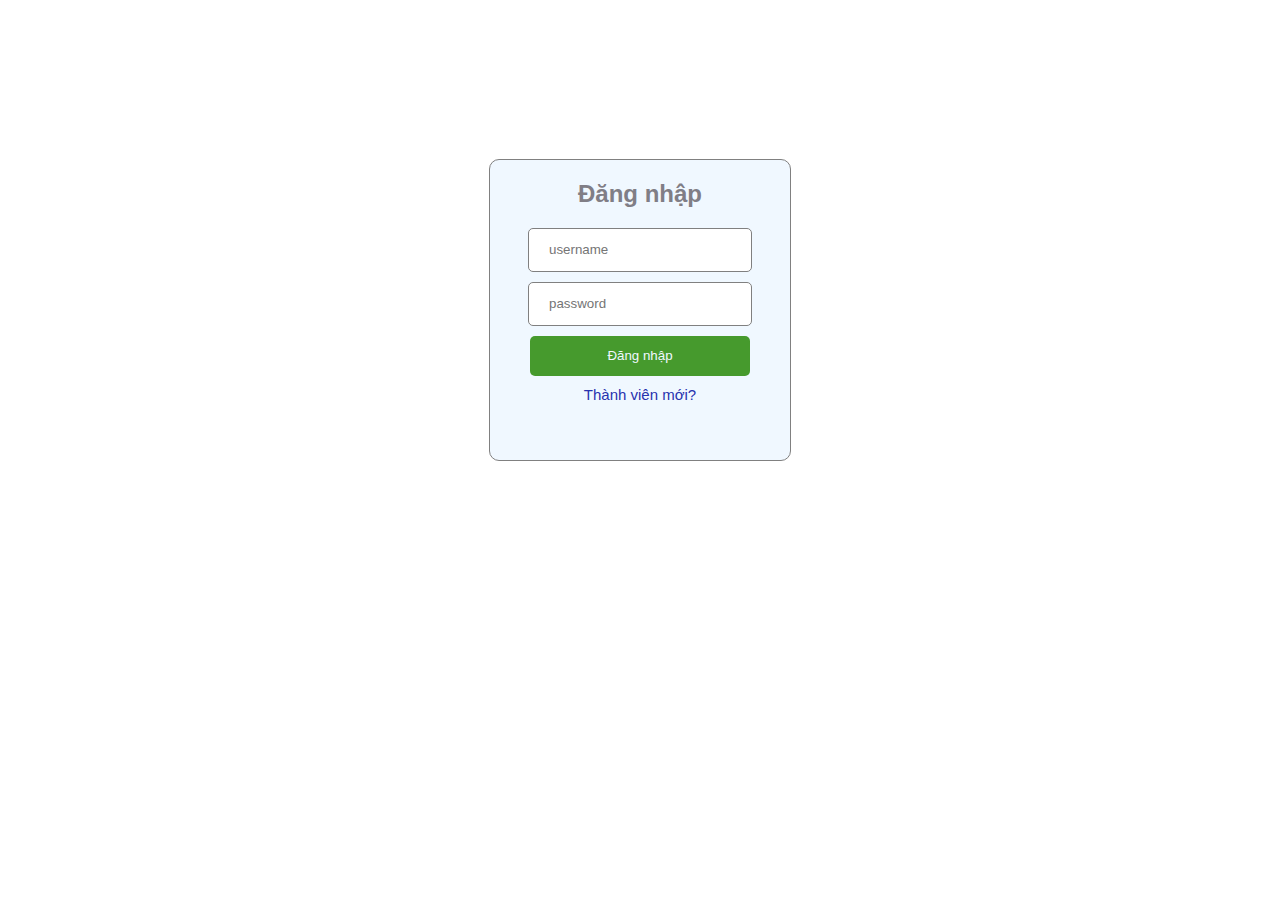
==== login.html @ 0299527a "Add files via upload" ====
<!DOCTYPE html>
<html>
    <head>
        <title>Đăng nhập</title>
        <link rel="stylesheet" type="text/css" href="login.css">
    </head>
    <body>
        <form onsubmit="login()">
            <div class="login">
                <h2>Đăng nhập</h2>
                <input id="username" type="text" placeholder="username">
                <input id="password" type="password" placeholder="password">
                <button>Đăng nhập</button>
                <a href="registration.html">Thành viên mới?</a>
            </div>
        </form>
        <script src="registration_script.js"></script>
    </body>
</html>
---- login.css ----
.login{
    width: 300px;
    height: 300px;
    border: 1px solid gray;
    border-radius: 10px;
    text-align: center;
    position: absolute;
    left: 50%;
    transform: translate(-50%, 50%);
    background-color: aliceblue;

}
h2{
    color: rgb(128, 126, 134);
    font-family: sans-serif;
}
a{
    display: block;
    color: rgb(39, 50, 174);
    font-family: sans-serif;
    font-size: 15px;
    text-decoration: none;
}
a:hover{
    text-decoration: underline;
}

input{
    width: 200px;
    height: 40px;
    margin-bottom: 10px;
    border-radius: 5px;
    border: 1px solid grey;
    padding-left: 20px;
}
button{
    width: 220px;
    height: 40px;
    margin-bottom: 10px;
    border-radius: 5px;
    border: none;
    background-color: rgb(70, 154, 45);
    color: aliceblue;
}
button:hover{
    font-size: 15px;
}
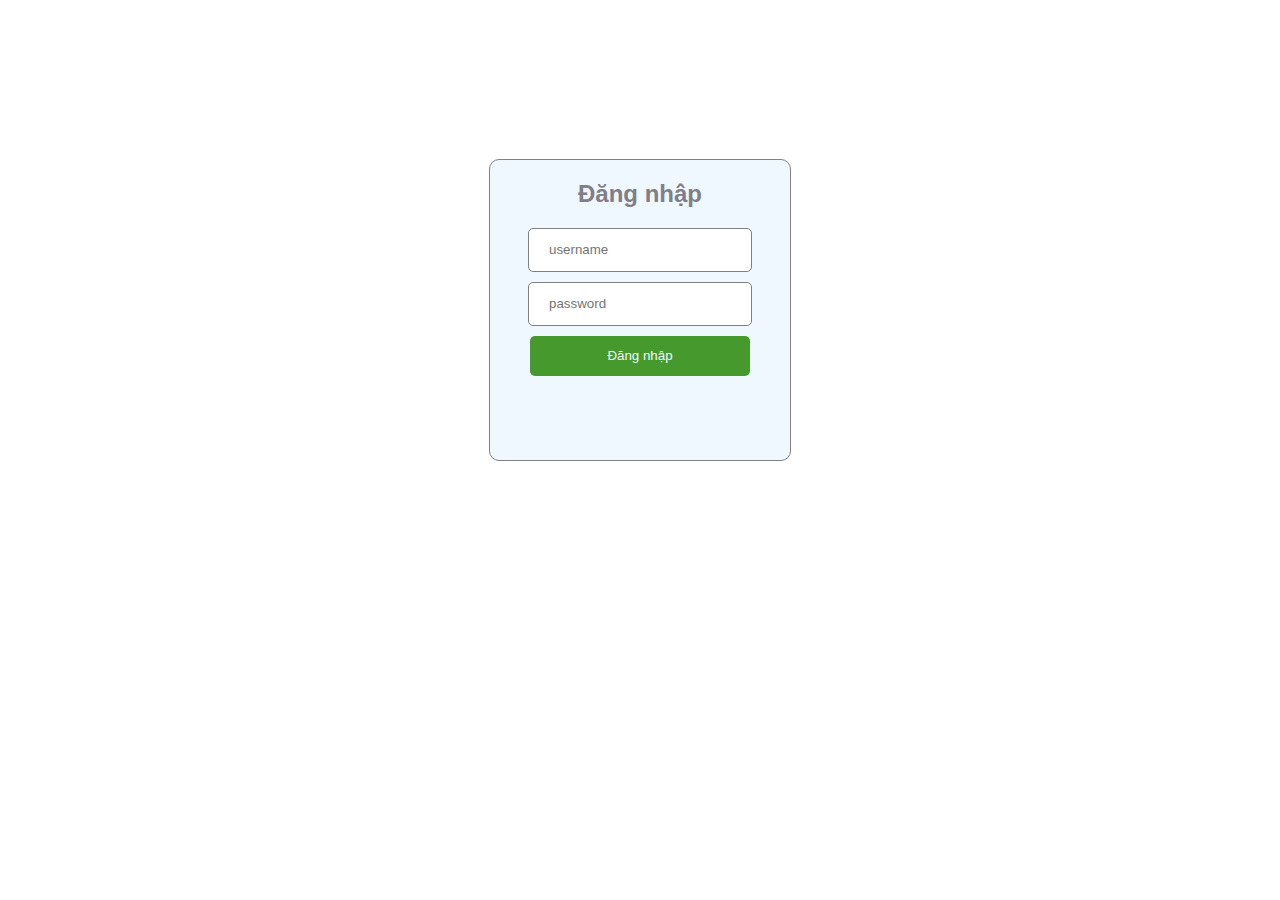
==== commit dec749f1: "add login, register fnction, add folder asset" ====
--- a/login.html
+++ b/login.html
@@ -1,19 +1,49 @@
 <!DOCTYPE html>
-<html>
-    <head>
-        <title>Đăng nhập</title>
-        <link rel="stylesheet" type="text/css" href="login.css">
-    </head>
-    <body>
-        <form onsubmit="login()">
-            <div class="login">
-                <h2>Đăng nhập</h2>
-                <input id="username" type="text" placeholder="username">
-                <input id="password" type="password" placeholder="password">
-                <button>Đăng nhập</button>
-                <a href="registration.html">Thành viên mới?</a>
+<html lang="en">
+<head>
+    <meta charset="UTF-8">
+    <meta name="viewport" content="width=device-width, initial-scale=1.0">
+    <title>Đăng nhập</title>
+    <link rel="stylesheet" href="login.css">
+</head>
+<body>
+    <div class="login">
+        <h2>Đăng nhập</h2>
+        <form onsubmit="loginUser(event)">
+            <div class="form-group">
+                <input id="username" type="text" placeholder="username" required />
             </div>
+            <div class="form-group">
+                <input id="password" type="password" placeholder="password" required />
+            </div>
+            <button type="submit">Đăng nhập</button>
         </form>
-        <script src="registration_script.js"></script>
-    </body>
-</html>+    </div>
+    <script>
+        function loginUser(event) {
+            event.preventDefault();
+            const username = document.getElementById("username").value.trim();
+            const password = document.getElementById("password").value.trim();
+
+            fetch("http://localhost:3000/login", {
+                method: "POST",
+                headers: { "Content-Type": "application/json" },
+                body: JSON.stringify({ username, password })
+            })
+            .then(response => response.json())
+            .then(data => {
+                if (data.success) {
+                    alert("Đăng nhập thành công!");
+                    window.location.href = "index.html";
+                } else {
+                    alert("Đăng nhập thất bại: " + data.message);
+                }
+            })
+            .catch(error => {
+                console.error("Error:", error);
+                alert("Đã xảy ra lỗi.");
+            });
+        }
+    </script>
+</body>
+</html>
